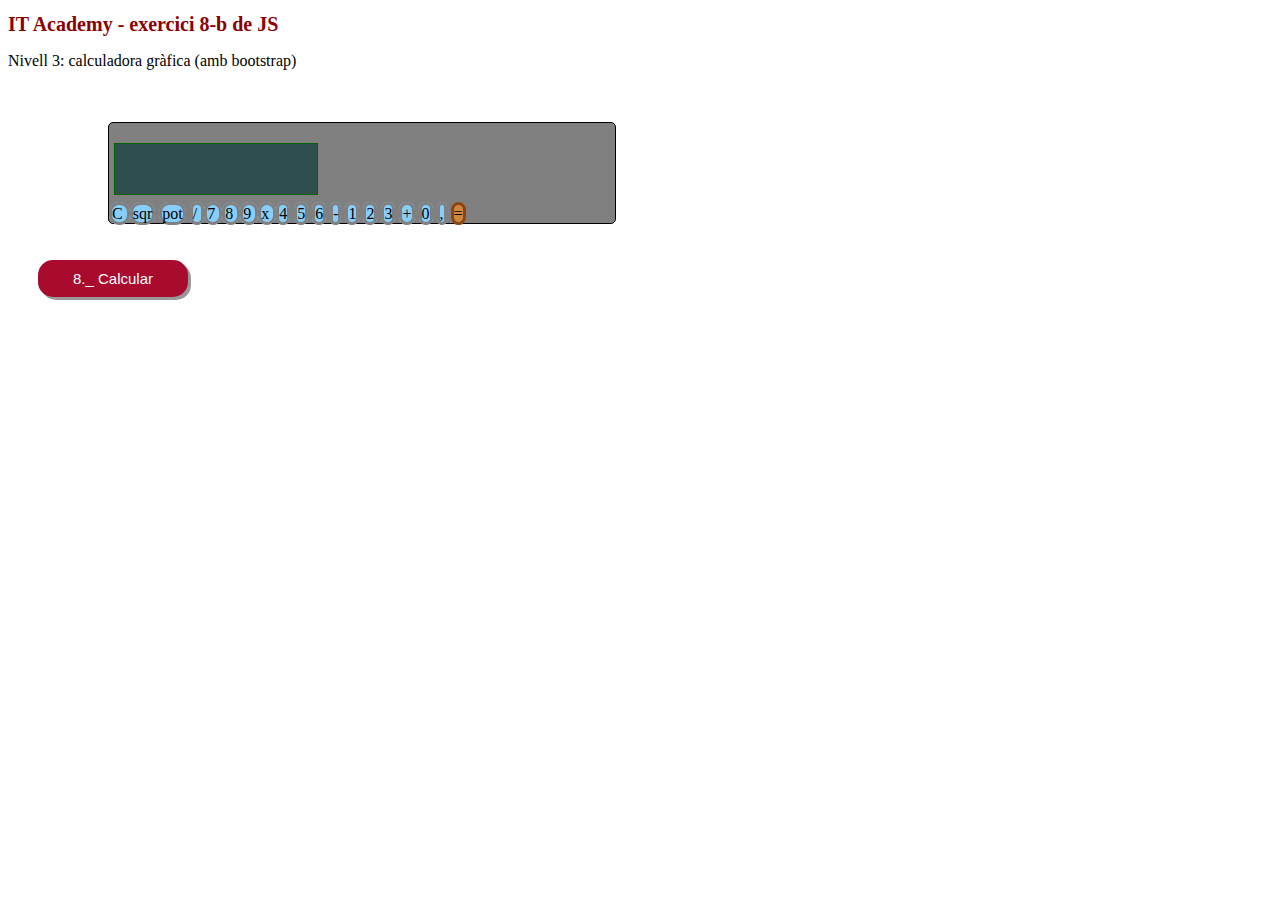
==== calcu.html @ 906dd9ed "Estructura gràfica enfocada, sense funcionalitat encara" ====
<!DOCTYPE html>
<html lang="en">

    <!-- ENUNCIATS:    

    Exercici-1: Mostrar per Consola "Hola mundo"                           --- > JA FET
    Exercici-2: Crear un Alert per mostrar el nom                          --- > JA FET
    Exercici-3: Crear una variable pel nom i una pel cognom                --- > JA FET
    Exercici-4: Crear dues variables amb dos números i fer la suma         --- > JA FET
    Exercici-5: Crear variable 'nota_examen' i mostrar alert Aprovat o no  --- > JA FET     
    Exercici-6: Reemplaçar paraules/lletres (blau per verd / o per u)      --- > JA FET
    Exercici-7: Llistats, mostrar per pantalla cada element i la posició   --- > JA FET
    Exercici-8: Calculadora, per pantalla, i controlant div per 0          --- > JA FET

    ... exercici-8-b:  calculadora amb diseny gràfic (lliure)                       -->

<head>
    <meta charset="UTF-8">
    <meta http-equiv="X-UA-Compatible" content="IE=edge">
    <meta name="viewport" content="width=device-width, initial-scale=1.0">

    <meta name="author"      content="Ignasi Ortiz">
    <meta name="keywords"    content="JavaScript learning arrays functions bucles">
    <meta name="description" content="IT Academy - modul 8 JavaScript"> 

    <!-- Bootstrap ... amb CDN (enllaços) ------------------------------------------  -->
    <link   href="https://cdn.jsdelivr.net/npm/bootstrap@5.0.0-beta2/dist/css/bootstrap.min.css" 
            rel="stylesheet" 
            integrity="sha384-BmbxuPwQa2lc/FVzBcNJ7UAyJxM6wuqIj61tLrc4wSX0szH/Ev+nYRRuWlolflfl" 
            crossorigin="anonymous">

    <!-- aquí llegirem fitxer per aplicar estils -->
    <link rel="stylesheet" href="styles/styles.css">

    <title>JavaScript ex.8-b</title>
</head>

<body>
    <h1>IT Academy - exercici 8-b de JS</h1>
    <p>Nivell 3: calculadora gràfica (amb bootstrap)</p>    
    <br>
    <br>    
    <div class="container">
        <outputs class="row">            
            <div id="mostrarDatos" class="col bg-screen">&nbsp; </div>
        </outputs>
        <inputs class="row">
            <inputBtn class="col-3 btn bg-button">C  </inputBtn>
            <inputBtn class="col-3 btn bg-button">sqr</inputBtn>
            <inputBtn class="col-3 btn bg-button">pot</inputBtn>
            <inputBtn class="col-3 btn bg-button">/  </inputBtn>
            <inputBtn class="col-3 btn bg-button">7  </inputBtn>
            <inputBtn class="col-3 btn bg-button">8  </inputBtn>
            <inputBtn class="col-3 btn bg-button">9  </inputBtn>
            <inputBtn class="col-3 btn bg-button">x </inputBtn>        
            <inputBtn class="col-3 btn bg-button">4</inputBtn>
            <inputBtn class="col-3 btn bg-button">5</inputBtn>
            <inputBtn class="col-3 btn bg-button">6</inputBtn>
            <inputBtn class="col-3 btn bg-button">-</inputBtn>
            <inputBtn class="col-3 btn bg-button">1</inputBtn>
            <inputBtn class="col-3 btn bg-button">2</inputBtn>
            <inputBtn class="col-3 btn bg-button">3</inputBtn>
            <inputBtn class="col-3 btn bg-button">+</inputBtn>        
            <inputBtn class="col-3 btn bg-button">0</inputBtn>
            <inputBtn class="col-3 btn bg-button">,</inputBtn>
            <inputBtn class="col-6 btn bg-accept">=</inputBtn>
        </inputs>
    </div>

    
    <br>
    <br>
    <input type='button' class='button' id="calcular" value='8._ Calcular' onClick='calcular()'/> 
    <!-- crida al JS -->
    <!-- <input type='button' class='button' id="actualitzar" value='Tornar a jugar' onclick='location.reload()' />   -->
    <input type='button' class='button' id="actualitzar" value='Tornar a jugar' onclick='actualizar()' />  
    <!-- crida al JS -->


    <!-- ________________________________ SCRIPTS bootstrap i propi _______________________________________________________ -->

    <!-- enllaços CDN (online):  jQuery, popper, bootstrap-->
    <script src="https://code.jquery.com/jquery-3.5.1.slim.min.js"
       integrity="sha384-DfXdz2htPH0lsSSs5nCTpuj/zy4C+OGpamoFVy38MVBnE+IbbVYUew+OrCXaRkfj"
       crossorigin="anonymous"></script>
    <script src="https://cdn.jsdelivr.net/npm/popper.js@1.16.1/dist/umd/popper.min.js"
       integrity="sha384-9/reFTGAW83EW2RDu2S0VKaIzap3H66lZH81PoYlFhbGU+6BZp6G7niu735Sk7lN"
       crossorigin="anonymous"></script>
    <script src="https://stackpath.bootstrapcdn.com/bootstrap/4.5.2/js/bootstrap.min.js"
       integrity="sha384-B4gt1jrGC7Jh4AgTPSdUtOBvfO8shuf57BaghqFfPlYxofvL8/KUEfYiJOMMV+rV"
       crossorigin="anonymous"></script>    

    <script src="scripts/main.js" type="text/javascript"></script>
    <!-- referencia al fitxer JS - recomanable definir al final just abans del body 
    perquè sino no coneix encara el HTML i no sap on trobar les ubicacions dins la pagina -->
</body>
</html>
---- styles/styles.css ----
.container{
  background-color: gray;
  border-radius: 5px;
  border-color: black;
  border-style: solid ;
  border-width: thin;
  margin-left: 100px;
  width: 40%;
}

.btn:hover {
  color: yellow;
  font-weight: bold;
}

.bg-screen{
  margin: 5px;
  margin-top: 20px;
  margin-bottom: 10px;
  background-color: darkslategrey;
  color: greenyellow;
  border-color: darkgreen;
  border-style: solid ;
  border-width: thin;
  width: 40%;
  height: 50px;
  text-align: right;
  font-weight: bold;
}

.bg-button{
  background-color: lightskyblue;
  border-color: gray;
  border-style: solid;
  height: 50px;
  border-radius: 10px;
  text-align: center;
}

.bg-accept{
  background-color: peru;
  border-color: saddlebrown;
  border-style: solid;
  height: 50px;
  border-radius: 10px;
  text-align: center;
  margin-bottom: 20px;
}

/* 
body{
  background-color: peru;
  color: white;
  font: 300 16px/22px "Lato", "Open Sans", "Helvetica Neue", Helvetica, Arial, sans-serif;  
} */

h1{
  color: darkred;
  font-size: 20px;
}

#actualitzar{
  display: none; 
} 

.ressaltat{
  color: blue;
  border-bottom: 1px dotted blue;
}
.button {
  margin-left: 30px;
  padding: 10px 35px;
  font-size: 15px;
  text-align: center;
  cursor: pointer;
  outline: none;
  color: #fff;
  background-color: #a80b2d;
  border: none;
  border-radius: 15px;
  box-shadow: 3px 3px #999;
}


.button:active {
  background-color: lightgray;
  box-shadow: 3px 3px #666;
  transform: translateY(3px);
}

.tooltip {
  position: relative;
  display: inline-block;
}

.tooltip .tooltiptext {
  visibility: hidden;
  width: 120px;
  background-color: whitesmoke;
  color: blue;
  text-align: center;
  border-radius: 8px;
  padding: 5px 5px;
  font-size: 10px;
  /* Position the tooltip */
  position: absolute;
  z-index: 1;
}

.tooltip:hover .tooltiptext {
  visibility: visible;
}
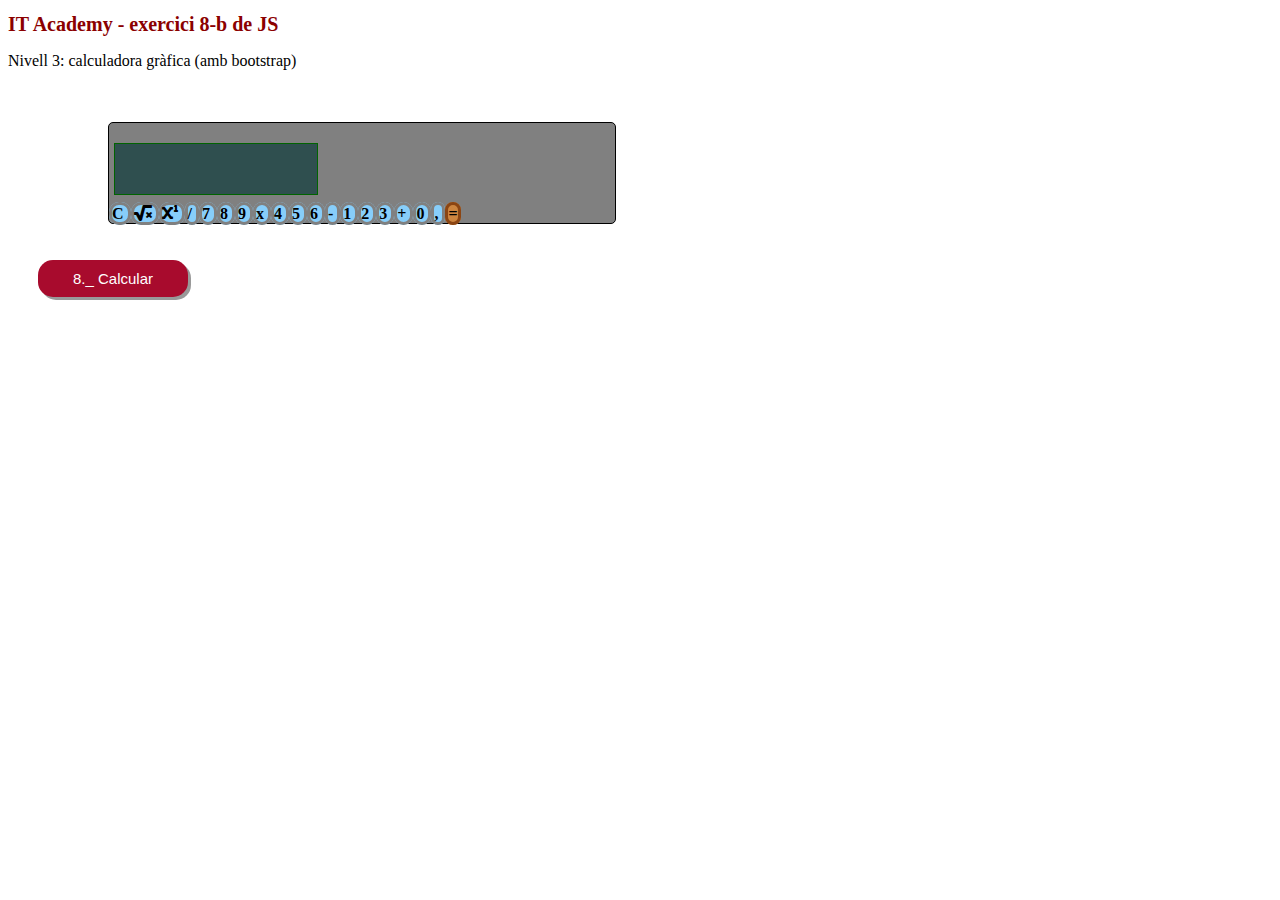
==== commit 666d849c: "Estructura gràfica creada, però sense funcionalitat encara." ====
--- a/calcu.html
+++ b/calcu.html
@@ -23,6 +23,9 @@
     <meta name="keywords"    content="JavaScript learning arrays functions bucles">
     <meta name="description" content="IT Academy - modul 8 JavaScript"> 
 
+     <!-- Fonts Awesome -->
+     <link rel="stylesheet" href="https://cdnjs.cloudflare.com/ajax/libs/font-awesome/5.13.0/css/all.min.css">
+
     <!-- Bootstrap ... amb CDN (enllaços) ------------------------------------------  -->
     <link   href="https://cdn.jsdelivr.net/npm/bootstrap@5.0.0-beta2/dist/css/bootstrap.min.css" 
             rel="stylesheet" 
@@ -45,25 +48,26 @@
             <div id="mostrarDatos" class="col bg-screen">&nbsp; </div>
         </outputs>
         <inputs class="row">
-            <inputBtn class="col-3 btn bg-button">C  </inputBtn>
-            <inputBtn class="col-3 btn bg-button">sqr</inputBtn>
-            <inputBtn class="col-3 btn bg-button">pot</inputBtn>
-            <inputBtn class="col-3 btn bg-button">/  </inputBtn>
-            <inputBtn class="col-3 btn bg-button">7  </inputBtn>
-            <inputBtn class="col-3 btn bg-button">8  </inputBtn>
-            <inputBtn class="col-3 btn bg-button">9  </inputBtn>
+            
+            <inputBtn class="col-3 btn bg-button"> C </inputBtn>
+            <inputBtn class="col-3 btn bg-button"><i class="fas fa-square-root-alt"></i> </inputBtn>
+            <inputBtn class="col-3 btn bg-button"><i class="fas fa-superscript">    </i> </inputBtn>
+            <inputBtn class="col-3 btn bg-button">/ </inputBtn>
+            <inputBtn class="col-3 btn bg-button">7 </inputBtn>
+            <inputBtn class="col-3 btn bg-button">8 </inputBtn>
+            <inputBtn class="col-3 btn bg-button">9 </inputBtn>
             <inputBtn class="col-3 btn bg-button">x </inputBtn>        
-            <inputBtn class="col-3 btn bg-button">4</inputBtn>
-            <inputBtn class="col-3 btn bg-button">5</inputBtn>
-            <inputBtn class="col-3 btn bg-button">6</inputBtn>
-            <inputBtn class="col-3 btn bg-button">-</inputBtn>
-            <inputBtn class="col-3 btn bg-button">1</inputBtn>
-            <inputBtn class="col-3 btn bg-button">2</inputBtn>
-            <inputBtn class="col-3 btn bg-button">3</inputBtn>
-            <inputBtn class="col-3 btn bg-button">+</inputBtn>        
-            <inputBtn class="col-3 btn bg-button">0</inputBtn>
-            <inputBtn class="col-3 btn bg-button">,</inputBtn>
-            <inputBtn class="col-6 btn bg-accept">=</inputBtn>
+            <inputBtn class="col-3 btn bg-button">4 </inputBtn>
+            <inputBtn class="col-3 btn bg-button">5 </inputBtn>
+            <inputBtn class="col-3 btn bg-button">6 </inputBtn>
+            <inputBtn class="col-3 btn bg-button">- </inputBtn>
+            <inputBtn class="col-3 btn bg-button">1 </inputBtn>
+            <inputBtn class="col-3 btn bg-button">2 </inputBtn>
+            <inputBtn class="col-3 btn bg-button">3 </inputBtn>
+            <inputBtn class="col-3 btn bg-button">+ </inputBtn>        
+            <inputBtn class="col-3 btn bg-button">0 </inputBtn>
+            <inputBtn class="col-3 btn bg-button">, </inputBtn>
+            <inputBtn class="col-6 btn bg-accept">= </inputBtn>
         </inputs>
     </div>
 
--- a/styles/styles.css
+++ b/styles/styles.css
@@ -11,7 +11,6 @@
 
 .btn:hover {
   color: yellow;
-  font-weight: bold;
 }
 
 .bg-screen{
@@ -36,6 +35,7 @@
   height: 50px;
   border-radius: 10px;
   text-align: center;
+  font-weight: bold;
 }
 
 .bg-accept{
@@ -46,6 +46,7 @@
   border-radius: 10px;
   text-align: center;
   margin-bottom: 20px;
+  font-weight: bold;
 }
 
 /* 
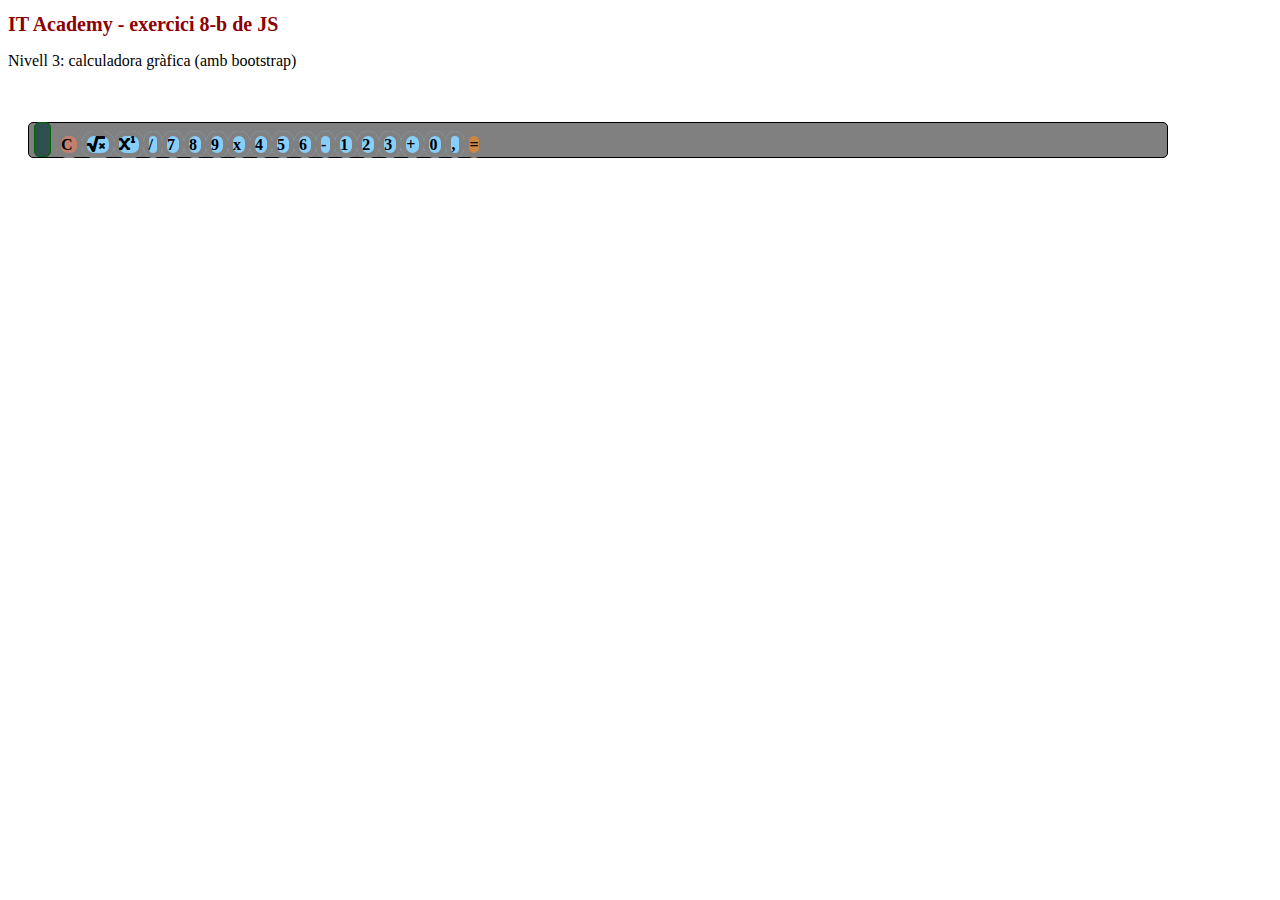
==== commit ee6245b5: "Clear, Suma, Resta, Multi, Divi (control 0), Potencia, i Arrel." ====
--- a/calcu.html
+++ b/calcu.html
@@ -45,39 +45,33 @@
     <br>    
     <div class="container">
         <outputs class="row">            
-            <div id="mostrarDatos" class="col bg-screen">&nbsp; </div>
+            <outputSc id="screen" class="col bg-screen">&nbsp; </outputSc>
         </outputs>
-        <inputs class="row">
-            
-            <inputBtn class="col-3 btn bg-button"> C </inputBtn>
-            <inputBtn class="col-3 btn bg-button"><i class="fas fa-square-root-alt"></i> </inputBtn>
-            <inputBtn class="col-3 btn bg-button"><i class="fas fa-superscript">    </i> </inputBtn>
-            <inputBtn class="col-3 btn bg-button">/ </inputBtn>
-            <inputBtn class="col-3 btn bg-button">7 </inputBtn>
-            <inputBtn class="col-3 btn bg-button">8 </inputBtn>
-            <inputBtn class="col-3 btn bg-button">9 </inputBtn>
-            <inputBtn class="col-3 btn bg-button">x </inputBtn>        
-            <inputBtn class="col-3 btn bg-button">4 </inputBtn>
-            <inputBtn class="col-3 btn bg-button">5 </inputBtn>
-            <inputBtn class="col-3 btn bg-button">6 </inputBtn>
-            <inputBtn class="col-3 btn bg-button">- </inputBtn>
-            <inputBtn class="col-3 btn bg-button">1 </inputBtn>
-            <inputBtn class="col-3 btn bg-button">2 </inputBtn>
-            <inputBtn class="col-3 btn bg-button">3 </inputBtn>
-            <inputBtn class="col-3 btn bg-button">+ </inputBtn>        
-            <inputBtn class="col-3 btn bg-button">0 </inputBtn>
-            <inputBtn class="col-3 btn bg-button">, </inputBtn>
-            <inputBtn class="col-6 btn bg-accept">= </inputBtn>
+        <inputs class="row">            
+            <inputBtn id="btn-clr" class="col-3 btn bg-clrscr"> C </inputBtn>
+            <inputBtn id="btn-sqr" class="col-3 btn bg-button"><i class="fas fa-square-root-alt"></i> </inputBtn>
+            <inputBtn id="btn-pot" class="col-3 btn bg-button"><i class="fas fa-superscript">    </i> </inputBtn>
+            <inputBtn id="btn-div" class="col-3 btn bg-button">/ </inputBtn>
+            <inputBtn id="btn-bt7" class="col-3 btn bg-button">7 </inputBtn>
+            <inputBtn id="btn-bt8" class="col-3 btn bg-button">8 </inputBtn>
+            <inputBtn id="btn-bt9" class="col-3 btn bg-button">9 </inputBtn>
+            <inputBtn id="btn-mul" class="col-3 btn bg-button">x </inputBtn>        
+            <inputBtn id="btn-bt4" class="col-3 btn bg-button">4 </inputBtn>
+            <inputBtn id="btn-bt5" class="col-3 btn bg-button">5 </inputBtn>
+            <inputBtn id="btn-bt6" class="col-3 btn bg-button">6 </inputBtn>
+            <inputBtn id="btn-res" class="col-3 btn bg-button">- </inputBtn>
+            <inputBtn id="btn-bt1" class="col-3 btn bg-button">1 </inputBtn>
+            <inputBtn id="btn-bt2" class="col-3 btn bg-button">2 </inputBtn>
+            <inputBtn id="btn-bt3" class="col-3 btn bg-button">3 </inputBtn>
+            <inputBtn id="btn-sum" class="col-3 btn bg-button">+ </inputBtn>        
+            <inputBtn id="btn-bt0" class="col-3 btn bg-button">0 </inputBtn>
+            <inputBtn id="btn-dec" class="col-3 btn bg-button">, </inputBtn>
+            <inputBtn id="btn-exe" class="col-6 btn bg-accept">= </inputBtn>
         </inputs>
-    </div>
-
-    
+    </div>  
     <br>
     <br>
-    <input type='button' class='button' id="calcular" value='8._ Calcular' onClick='calcular()'/> 
-    <!-- crida al JS -->
-    <!-- <input type='button' class='button' id="actualitzar" value='Tornar a jugar' onclick='location.reload()' />   -->
-    <input type='button' class='button' id="actualitzar" value='Tornar a jugar' onclick='actualizar()' />  
+    <!-- <input type='button' class='button' id="calcular" value='8._ Calcular' onClick='calcular()'/>  -->
     <!-- crida al JS -->
 
 
--- a/styles/styles.css
+++ b/styles/styles.css
@@ -5,8 +5,8 @@
   border-color: black;
   border-style: solid ;
   border-width: thin;
-  margin-left: 100px;
-  width: 40%;
+  margin-left: 20px;
+  width: 90%;
 }
 
 .btn:hover {
@@ -21,11 +21,13 @@
   color: greenyellow;
   border-color: darkgreen;
   border-style: solid ;
+  border-radius: 6px;
   border-width: thin;
   width: 40%;
   height: 50px;
   text-align: right;
   font-weight: bold;
+  font-size: 30px;
 }
 
 .bg-button{
@@ -33,21 +35,37 @@
   border-color: gray;
   border-style: solid;
   height: 50px;
-  border-radius: 10px;
+  border-radius: 12px;
+  border-width: thick;
+  text-align: center;
+  font-weight: bold;
+}
+
+.bg-clrscr{
+  background-color: rgb(196, 128, 111);
+  /* border-color: saddlebrown; */
+  border-color: grey;
+  border-style: solid;
+  border-width: thick;
+  height: 50px;
+  border-radius: 12px;
   text-align: center;
   font-weight: bold;
 }
 
 .bg-accept{
   background-color: peru;
-  border-color: saddlebrown;
+  /* border-color: saddlebrown; */
+  border-color: grey;
   border-style: solid;
+  border-width: thick;
   height: 50px;
-  border-radius: 10px;
+  border-radius: 12px;
   text-align: center;
   margin-bottom: 20px;
   font-weight: bold;
 }
+
 
 /* 
 body{
@@ -60,55 +78,3 @@
   color: darkred;
   font-size: 20px;
 }
-
-#actualitzar{
-  display: none; 
-} 
-
-.ressaltat{
-  color: blue;
-  border-bottom: 1px dotted blue;
-}
-.button {
-  margin-left: 30px;
-  padding: 10px 35px;
-  font-size: 15px;
-  text-align: center;
-  cursor: pointer;
-  outline: none;
-  color: #fff;
-  background-color: #a80b2d;
-  border: none;
-  border-radius: 15px;
-  box-shadow: 3px 3px #999;
-}
-
-
-.button:active {
-  background-color: lightgray;
-  box-shadow: 3px 3px #666;
-  transform: translateY(3px);
-}
-
-.tooltip {
-  position: relative;
-  display: inline-block;
-}
-
-.tooltip .tooltiptext {
-  visibility: hidden;
-  width: 120px;
-  background-color: whitesmoke;
-  color: blue;
-  text-align: center;
-  border-radius: 8px;
-  padding: 5px 5px;
-  font-size: 10px;
-  /* Position the tooltip */
-  position: absolute;
-  z-index: 1;
-}
-
-.tooltip:hover .tooltiptext {
-  visibility: visible;
-}
